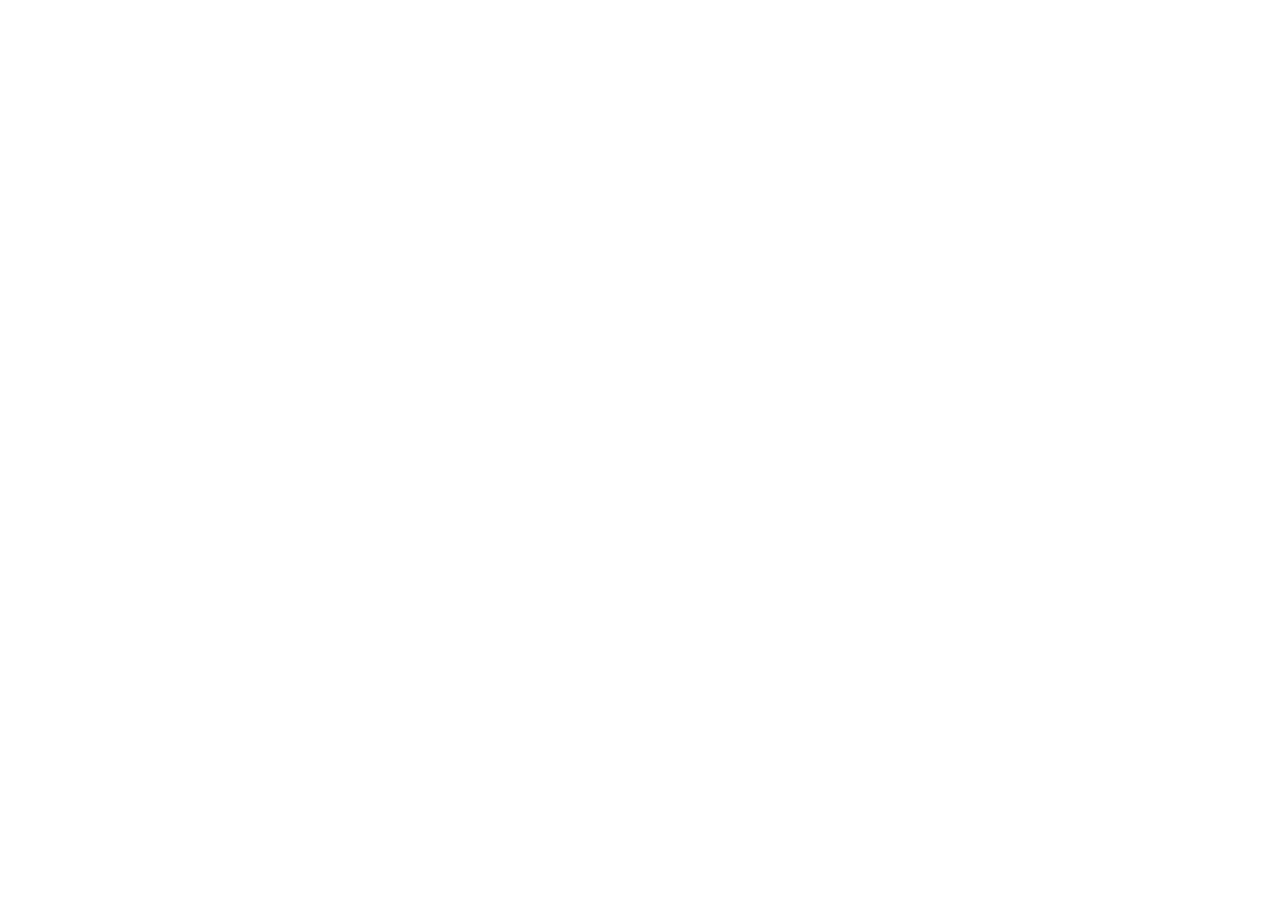
==== app.html @ 7da05b60 "App store" ====
<!DOCTYPE html>
<html lang="en">

<head>
  <meta charset="UTF-8">
  <meta name="viewport" content="width=device-width, initial-scale=1.0">
  <title>Redirecting to App Store - Tyme Boxed</title>
  <meta http-equiv="refresh" content="0;url=https://apps.apple.com/in/app/tyme-boxed/id6759287522">
  <script>window.location.replace("https://apps.apple.com/in/app/tyme-boxed/id6759287522");</script>
</head>

<body>
  <p>Redirecting to the App Store… <a href="https://apps.apple.com/in/app/tyme-boxed/id6759287522">Click here if you are not redirected</a>.</p>
  <script type="text/javascript">
    (function (c, l, a, r, i, t, y) {
      c[a] = c[a] || function () { (c[a].q = c[a].q || []).push(arguments); };
      t = l.createElement(r); t.async = 1; t.src = "https://www.clarity.ms/tag/" + i;
      y = l.getElementsByTagName(r)[0]; y.parentNode.insertBefore(t, y);
    })(window, document, "clarity", "script", "w3uyp057u9");
  </script>
</body>

</html>
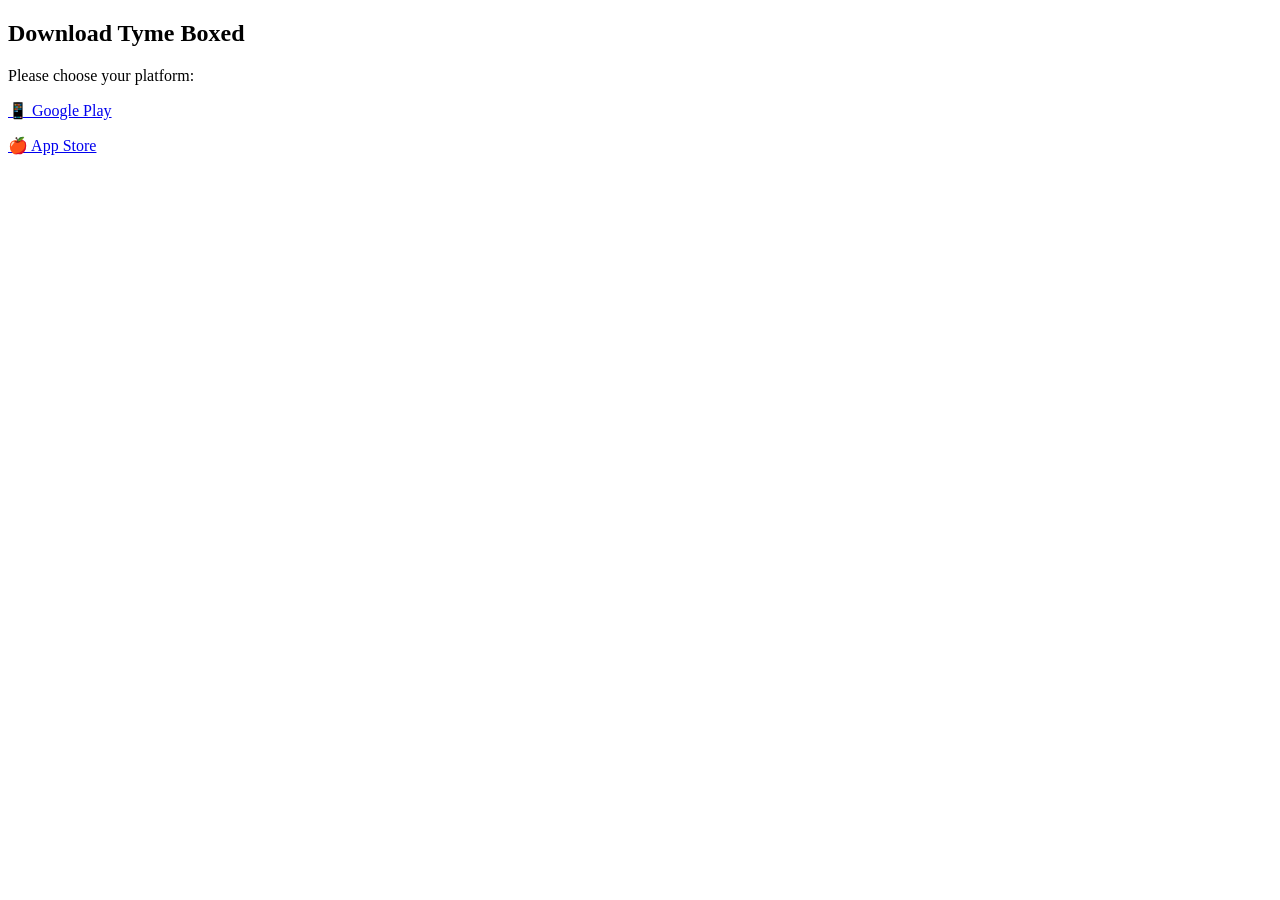
==== commit f1a93a31: "app and playstore image" ====
--- a/app.html
+++ b/app.html
@@ -1,23 +1,49 @@
 <!DOCTYPE html>
 <html lang="en">
-
 <head>
-  <meta charset="UTF-8">
-  <meta name="viewport" content="width=device-width, initial-scale=1.0">
-  <title>Redirecting to App Store - Tyme Boxed</title>
-  <meta http-equiv="refresh" content="0;url=https://apps.apple.com/in/app/tyme-boxed/id6759287522">
-  <script>window.location.replace("https://apps.apple.com/in/app/tyme-boxed/id6759287522");</script>
+  <meta charset="UTF-8" />
+  <meta name="viewport" content="width=device-width, initial-scale=1.0" />
+  <title>Redirecting - Tyme Boxed</title>
 </head>
 
 <body>
-  <p>Redirecting to the App Store… <a href="https://apps.apple.com/in/app/tyme-boxed/id6759287522">Click here if you are not redirected</a>.</p>
+  <p id="message">Redirecting...</p>
+
+  <script>
+    const PLAY_STORE =
+      "https://play.google.com/store/apps/details?id=dev.ambitionsoftware.tyme_boxed";
+
+    const APP_STORE =
+      "https://apps.apple.com/in/app/tyme-boxed/id6759287522";
+
+    const userAgent = navigator.userAgent || navigator.vendor || window.opera;
+
+    if (/android/i.test(userAgent)) {
+      window.location.replace(PLAY_STORE);
+    } else if (/iPad|iPhone|iPod/.test(userAgent) && !window.MSStream) {
+      window.location.replace(APP_STORE);
+    } else {
+      // Desktop or other devices
+      document.getElementById("message").innerHTML = `
+        <h2>Download Tyme Boxed</h2>
+        <p>Please choose your platform:</p>
+        <p><a href="${PLAY_STORE}">📱 Google Play</a></p>
+        <p><a href="${APP_STORE}">🍎 App Store</a></p>
+      `;
+    }
+  </script>
+
   <script type="text/javascript">
     (function (c, l, a, r, i, t, y) {
-      c[a] = c[a] || function () { (c[a].q = c[a].q || []).push(arguments); };
-      t = l.createElement(r); t.async = 1; t.src = "https://www.clarity.ms/tag/" + i;
-      y = l.getElementsByTagName(r)[0]; y.parentNode.insertBefore(t, y);
+      c[a] = c[a] || function () {
+        (c[a].q = c[a].q || []).push(arguments);
+      };
+      t = l.createElement(r);
+      t.async = 1;
+      t.src = "https://www.clarity.ms/tag/" + i;
+      y = l.getElementsByTagName(r)[0];
+      y.parentNode.insertBefore(t, y);
     })(window, document, "clarity", "script", "w3uyp057u9");
   </script>
 </body>
-
 </html>
